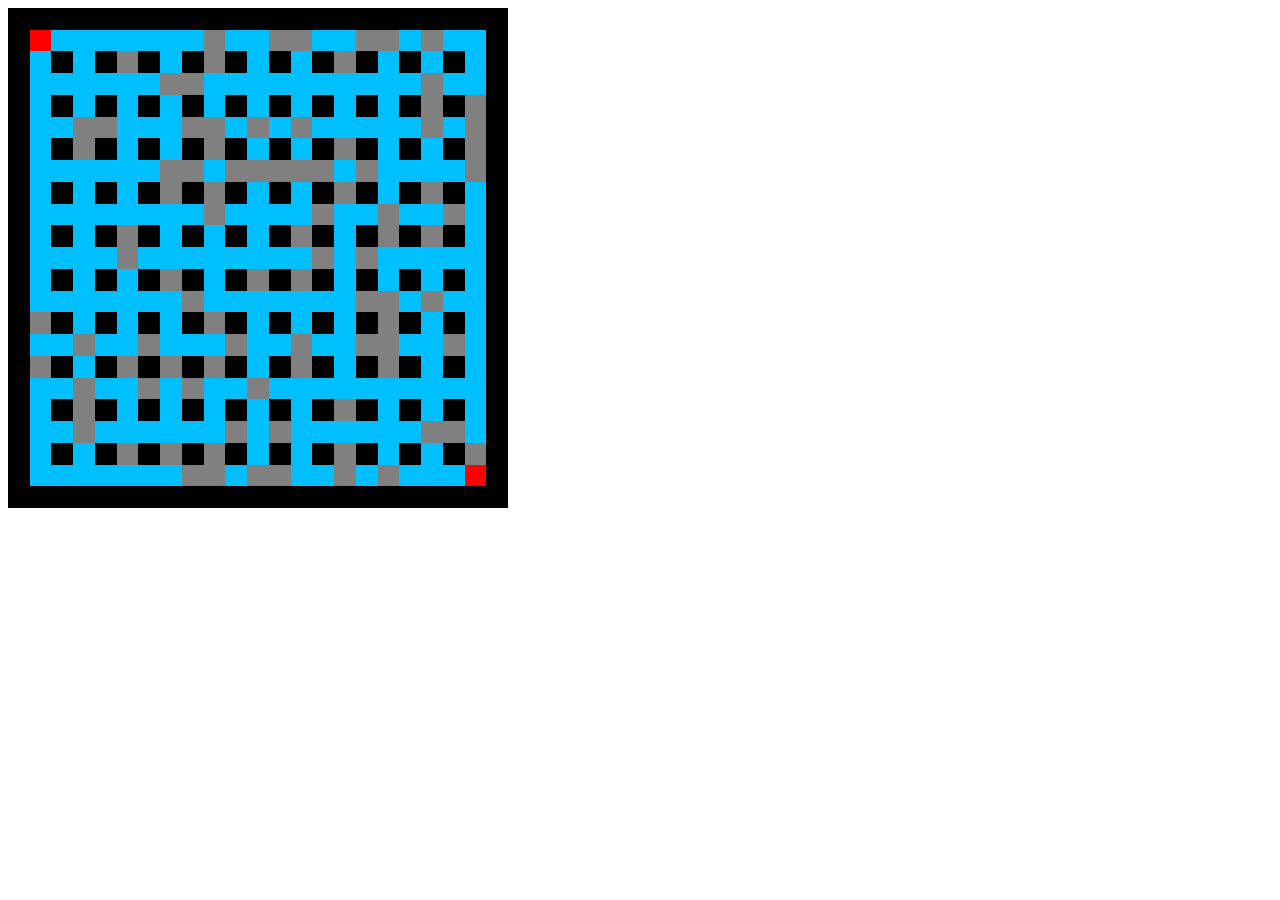
==== game_main.html @ 72e9464e "First commit" ====
<!DOCTYPE html>
<html>
<head>
    <meta name="viewport" content="width=device-width, initial-scale=1.0"/>
    <style>
        #field {
            width: 500px;
            height: 500px;
            background-color: deepskyblue;
            display: grid;
            grid-template-columns: repeat(23,1fr);
            grid-template-rows: repeat(23,1fr);
        }
        .wall {
            background-color: black;
        }
        .hero {
            background-color: red;
        }
        .block {
            background-color: gray;
        }
        .explosion {
            background-color: darkorange;
        }
        .bomb {
            background-color: green;
        }
    </style>
</head>
<body onload="prepare()">
<div id="field"></div>
<script src="game.js"></script>
</body>
</html>
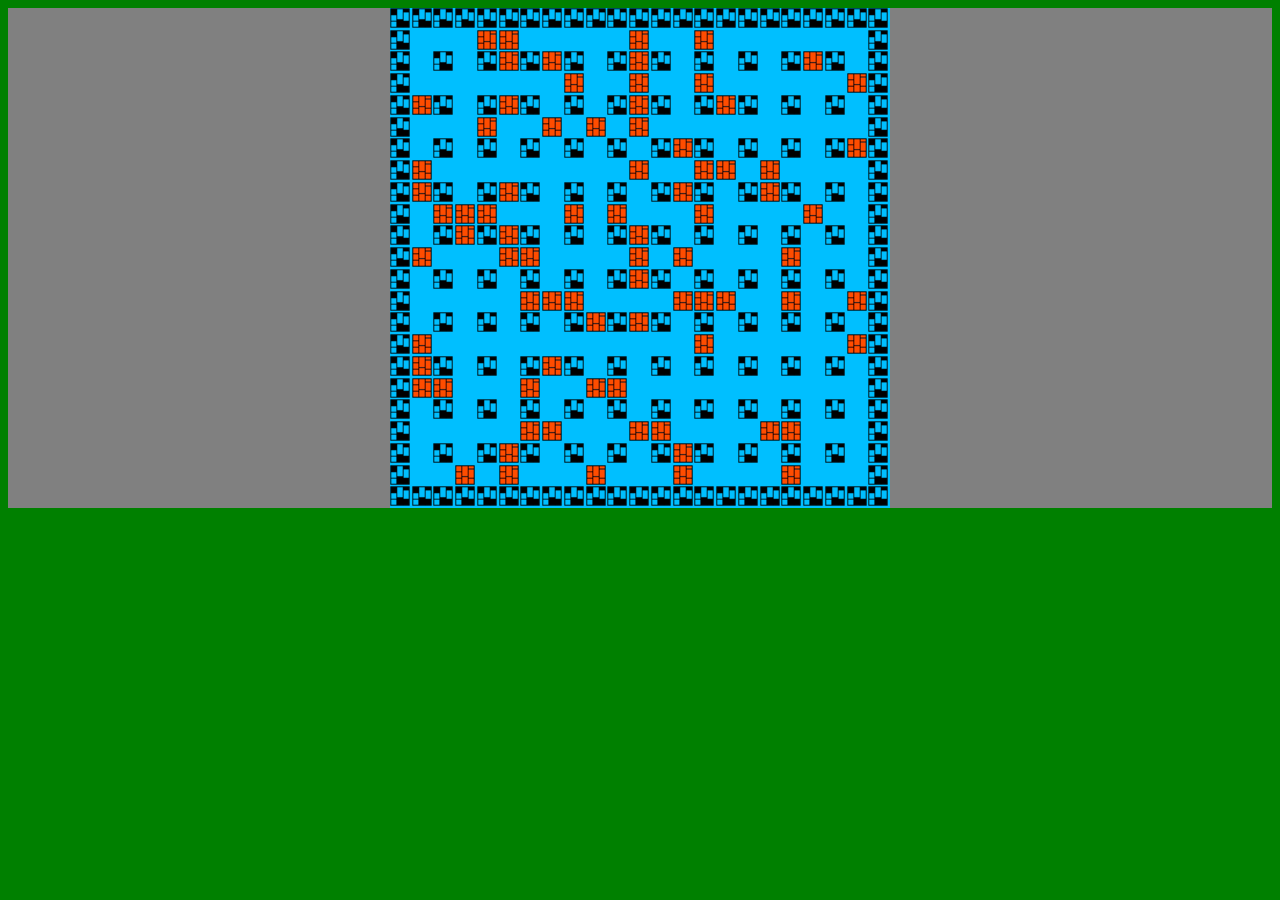
==== commit 052b42ee: "Killing mechanic" ====
--- a/game_main.html
+++ b/game_main.html
@@ -3,6 +3,11 @@
 <head>
     <meta name="viewport" content="width=device-width, initial-scale=1.0"/>
     <style>
+        body {
+            display: grid;
+            grid-template-columns: 1fr auto 1fr;
+            background-color: green;
+        }
         #field {
             width: 500px;
             height: 500px;
@@ -12,24 +17,38 @@
             grid-template-rows: repeat(23,1fr);
         }
         .wall {
-            background-color: black;
+            background: url("images/field/hard_block.png") no-repeat;
         }
-        .hero {
-            background-color: red;
+        .knight {
+            background: url("images/heroes/knight.png") no-repeat center;
+        }
+        .mage {
+            background: url("images/heroes/mage.png") no-repeat center;
+        }
+        .elf {
+            background: url("images/heroes/elf.png") no-repeat center;
+        }
+        .warrior {
+            background: url("images/heroes/warrior.png") no-repeat center;
         }
         .block {
-            background-color: gray;
+            background: url("images/field/easy_block.png") no-repeat;
         }
         .explosion {
             background-color: darkorange;
         }
         .bomb {
-            background-color: green;
+            background: url("images/field/bomb.png") no-repeat;
+        }
+        .score {
+            background-color: gray;
         }
     </style>
 </head>
 <body onload="prepare()">
+<div class="score"></div>
 <div id="field"></div>
-<script src="game.js"></script>
+<div class="score"></div>
+<script src="src/game.js"></script>
 </body>
 </html>
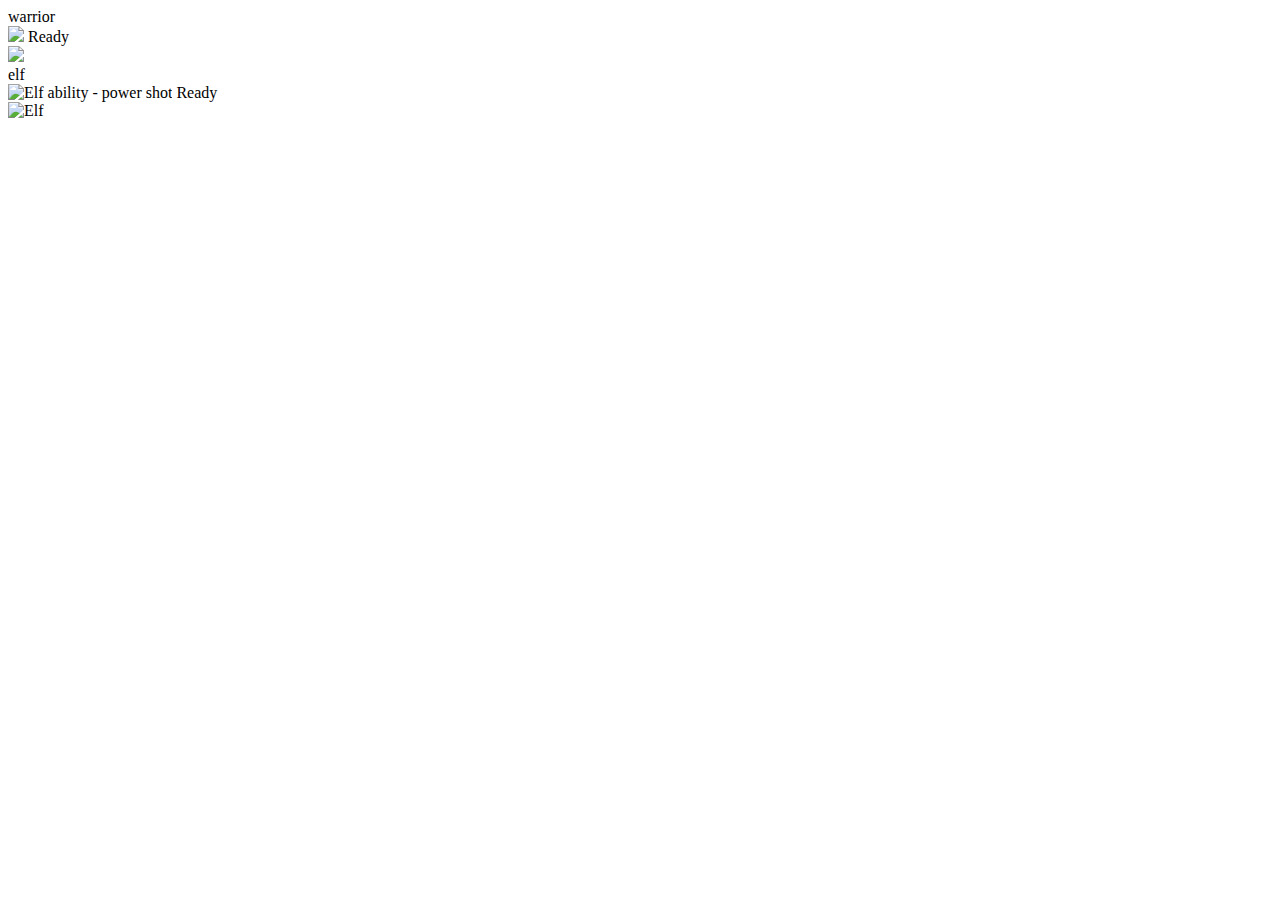
==== commit 1f6231e8: "Added Classes" ====
--- a/game_main.html
+++ b/game_main.html
@@ -2,53 +2,38 @@
 <html>
 <head>
     <meta name="viewport" content="width=device-width, initial-scale=1.0"/>
-    <style>
-        body {
-            display: grid;
-            grid-template-columns: 1fr auto 1fr;
-            background-color: green;
-        }
-        #field {
-            width: 500px;
-            height: 500px;
-            background-color: deepskyblue;
-            display: grid;
-            grid-template-columns: repeat(23,1fr);
-            grid-template-rows: repeat(23,1fr);
-        }
-        .wall {
-            background: url("images/field/hard_block.png") no-repeat;
-        }
-        .knight {
-            background: url("images/heroes/knight.png") no-repeat center;
-        }
-        .mage {
-            background: url("images/heroes/mage.png") no-repeat center;
-        }
-        .elf {
-            background: url("images/heroes/elf.png") no-repeat center;
-        }
-        .warrior {
-            background: url("images/heroes/warrior.png") no-repeat center;
-        }
-        .block {
-            background: url("images/field/easy_block.png") no-repeat;
-        }
-        .explosion {
-            background-color: darkorange;
-        }
-        .bomb {
-            background: url("images/field/bomb.png") no-repeat;
-        }
-        .score {
-            background-color: gray;
-        }
-    </style>
+    <link rel = "stylesheet"
+          type = "text/css"
+          href = "style/main.css" />
+    <link rel = "stylesheet"
+          type = "text/css"
+          href = "style/field.css" />
+    <link rel = "stylesheet"
+          type = "text/css"
+          href = "style/player_field.css" />
 </head>
 <body onload="prepare()">
-<div class="score"></div>
+<div class="score">
+    <div class="namespace">
+    <label class ="name" id="name_1"><strong>Warrior</strong></label>
+        <div>
+        <img class="ability" id="ability_1" src="">
+        <label class="cooldown" id = 1>Ready</label>
+        </div>
+    </div>
+    <img class = "face" id="face_1" src="images/icons/warrior.jpg">
+</div>
 <div id="field"></div>
-<div class="score"></div>
+<div class="score">
+    <div class="namespace">
+        <label class ="name" id="name_2"><strong>Elf</strong></label>
+        <div>
+            <img class="ability" id="ability_2" src="images/icons/elf_skill.png" alt="Elf ability - power shot">
+            <label class="cooldown" id = 2>Ready</label>
+        </div>
+    </div>
+    <img class = "face" id="face_2" src="images/icons/elf.jpg" alt="Elf">
+</div>
 <script src="src/game.js"></script>
 </body>
 </html>
